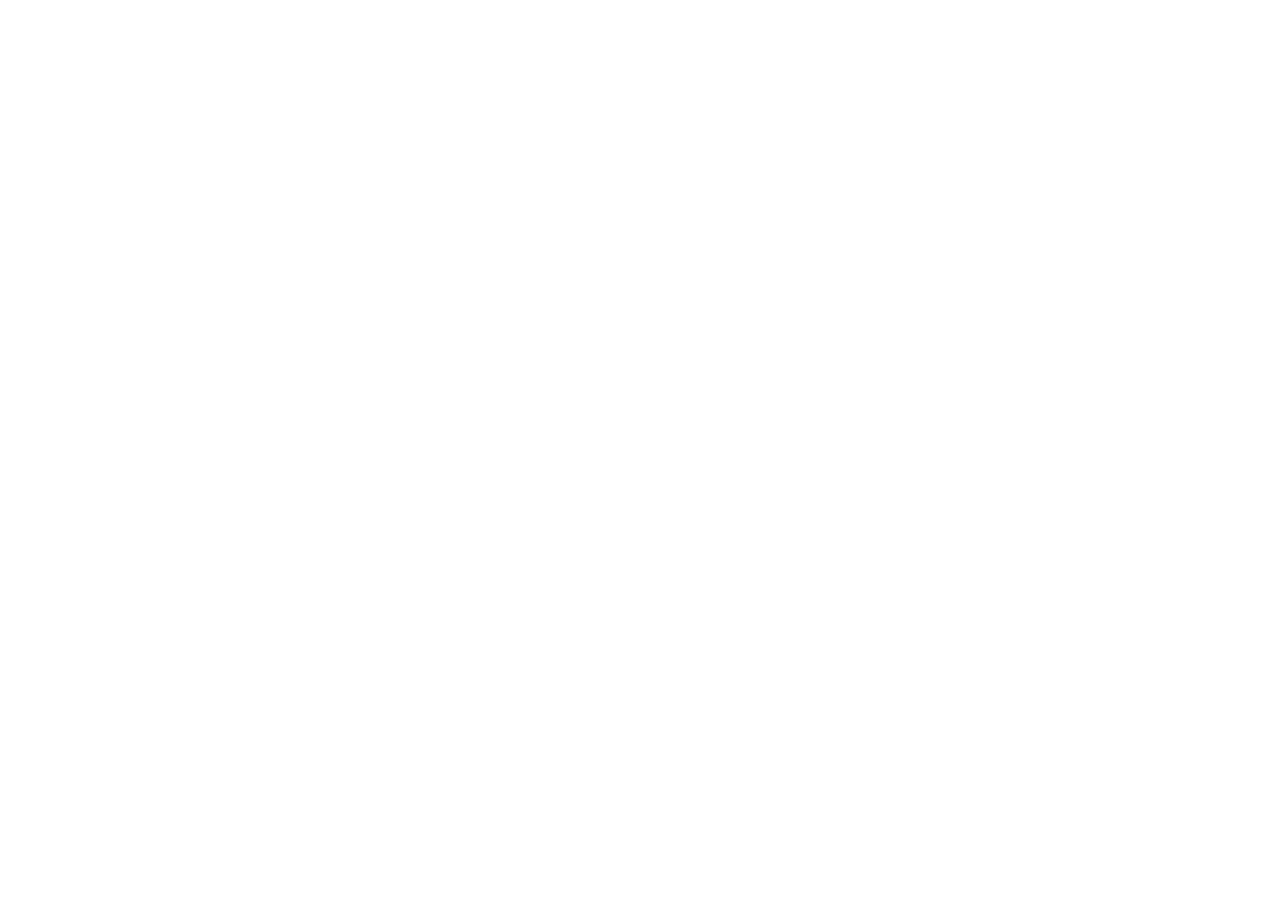
==== index.html @ bdfa8795 "Day 1 - Making GuitHub Repo + index.html file" ====
<!DOCTYPE html>
<html lang="en">
<head>
    <meta charset="UTF-8">
    <meta http-equiv="X-UA-Compatible" content="IE=edge">
    <meta name="viewport" content="width=device-width, initial-scale=1.0">
    <title>Document</title>
</head>
<body>
    
</body>
</html>
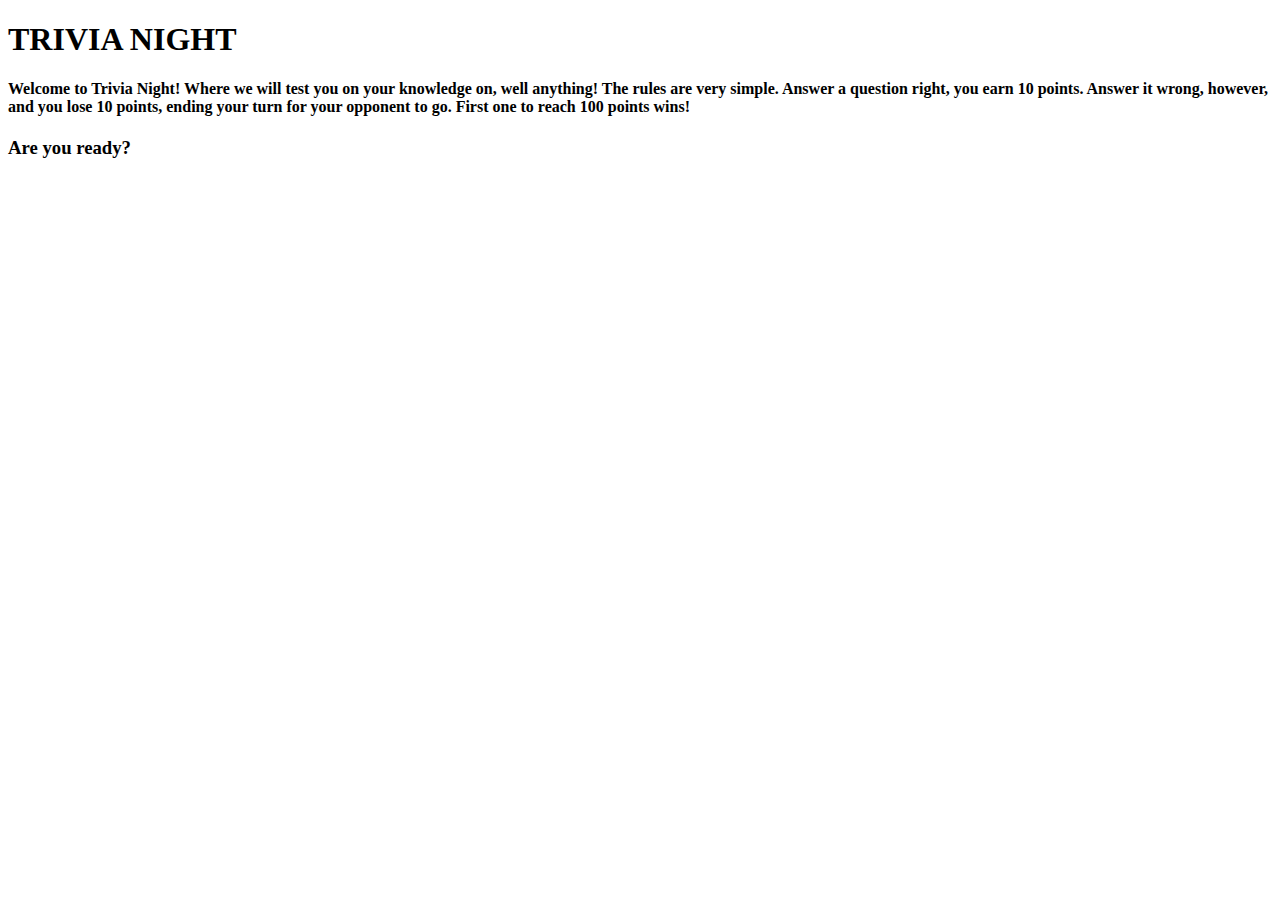
==== commit 4bd5eaf9: "git addd. cd . cd .." ====
--- a/index.html
+++ b/index.html
@@ -5,8 +5,22 @@
     <meta http-equiv="X-UA-Compatible" content="IE=edge">
     <meta name="viewport" content="width=device-width, initial-scale=1.0">
     <title>Document</title>
+    <link rel="stylesheet" href="style.css">
+    <script src="script.js"></script>
 </head>
 <body>
-    
+    <h1>TRIVIA NIGHT</h1>
+
+    <div>
+        <h4>Welcome to Trivia Night! Where we will test you on your knowledge on, well anything!
+            The rules are very simple. Answer a question right, you earn 10 points. Answer it wrong, 
+            however, and you lose 10 points, ending your turn for your opponent to go. First one to reach 
+            100 points wins!
+        </h4>
+    </div>
+
+    <div>
+        <h3>Are you ready? </h3>
+    </div>
 </body>
 </html>
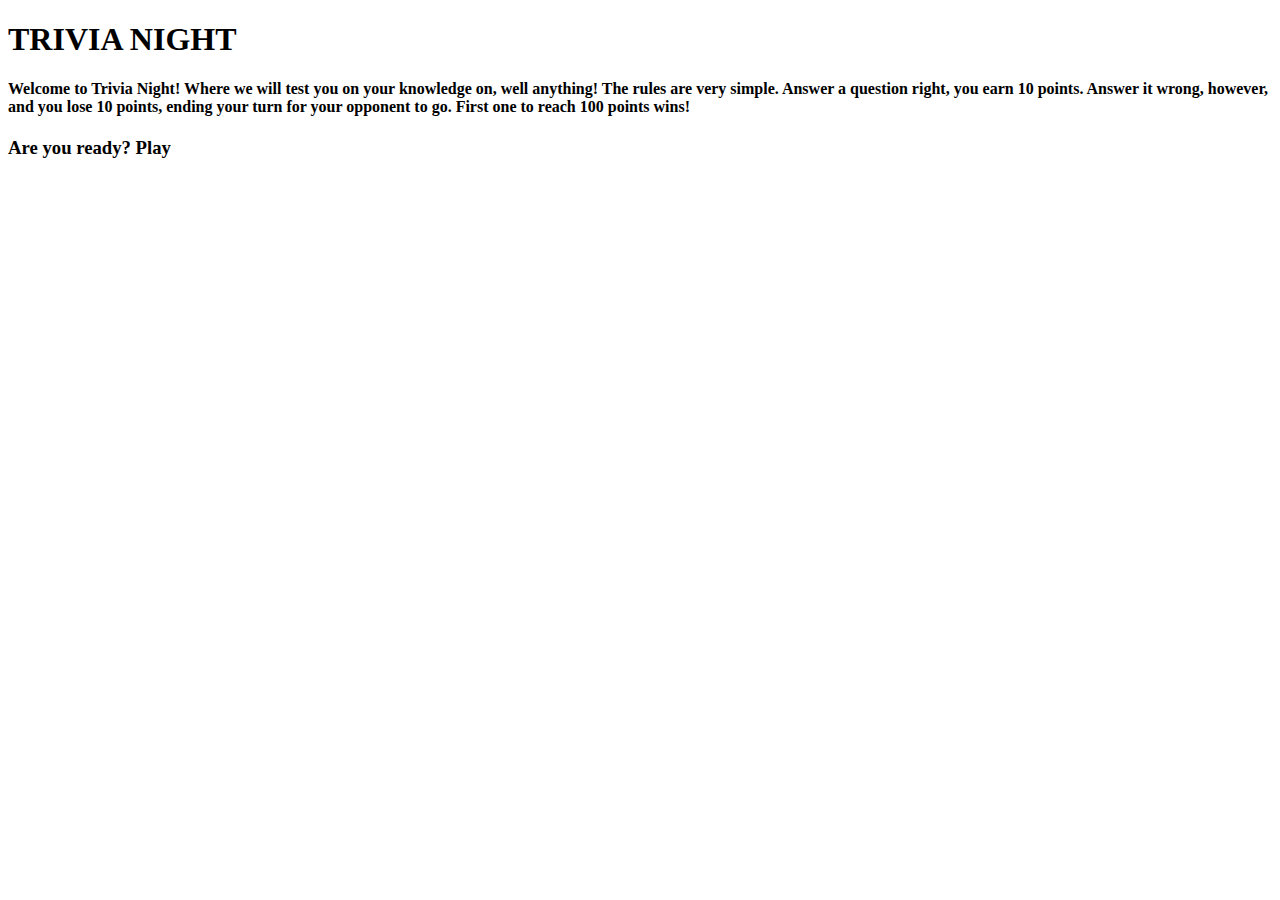
==== commit e3b4d74c: "Day 1  - 1st page created" ====
--- a/index.html
+++ b/index.html
@@ -20,7 +20,7 @@
     </div>
 
     <div>
-        <h3>Are you ready? </h3>
+        <h3>Are you ready? Play </h3>
     </div>
 </body>
 </html>
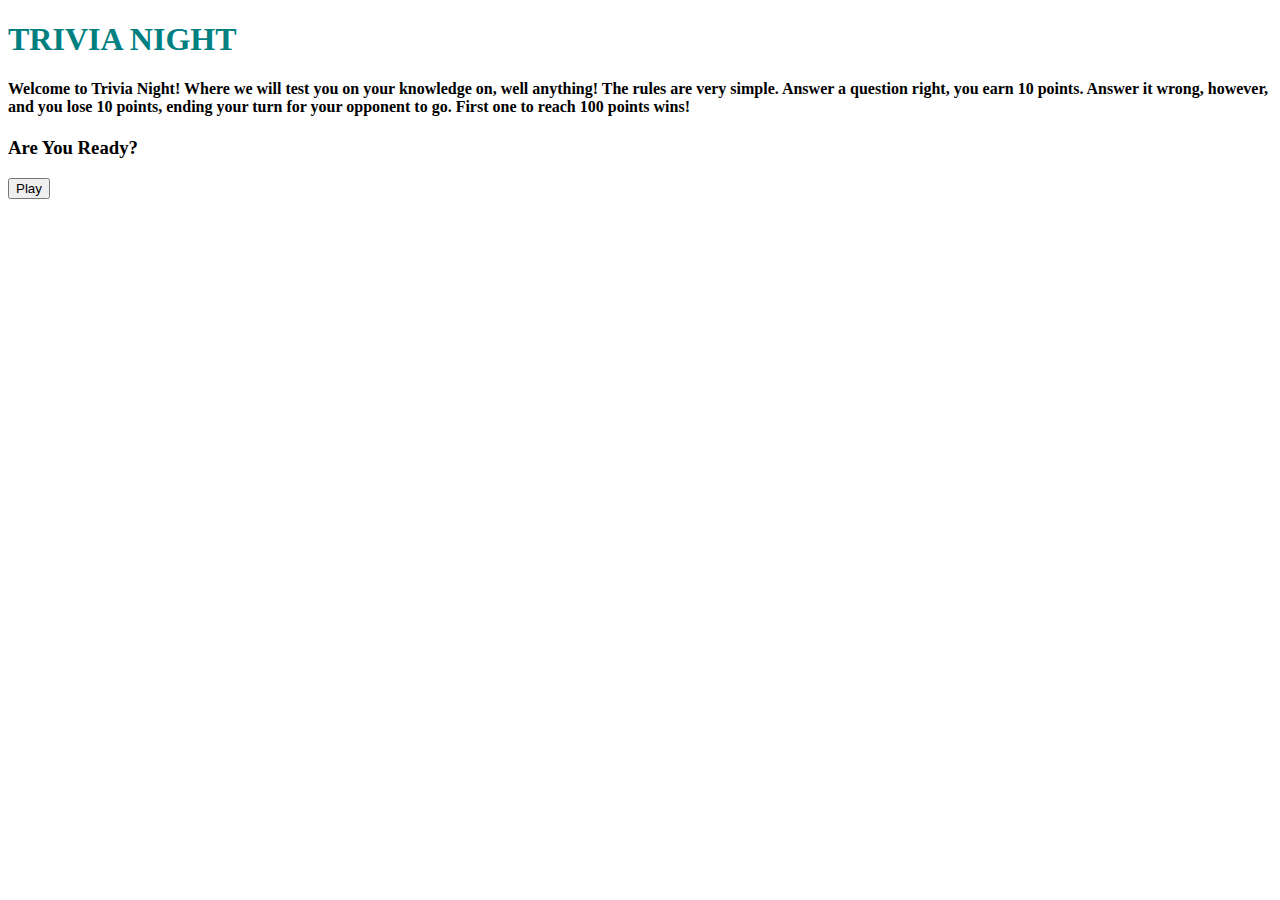
==== commit 17fe7333: "Day 2 pt.1 - Fetched Data and displayed to DOM" ====
--- a/index.html
+++ b/index.html
@@ -6,10 +6,10 @@
     <meta name="viewport" content="width=device-width, initial-scale=1.0">
     <title>Document</title>
     <link rel="stylesheet" href="style.css">
-    <script src="script.js"></script>
+    <script defer src="script.js"></script>
 </head>
 <body>
-    <h1>TRIVIA NIGHT</h1>
+    <h1 id='index1'>TRIVIA NIGHT</h1>
 
     <div>
         <h4>Welcome to Trivia Night! Where we will test you on your knowledge on, well anything!
@@ -19,8 +19,28 @@
         </h4>
     </div>
 
+    <h3>Are You Ready?</h3>
+    <button id="button" >Play</button>
+    <!-- <a href="game.html">PLAY</a> -->
+
+    <section id='main-game'>
+        
+    </section>
+
     <div>
-        <h3>Are you ready? Play </h3>
+        <!-- <input type="radio" id="choice1" name="choice1" value="choice1">
+        <label for="choice1">choice1</label><br>
+        <input type="radio" id="choice2" name="choice2" value="choice2">
+        <label for="choice2">choice2</label><br>
+        <input type="radio" id="choice3" name="choice3" value="choice3">
+        <label for="choice3">choice3</label><br>
+        <input type="radio" id="choice4" name="choice4" value="choice4">
+        <label for="choice4">choice4</label> -->
     </div>
+
+    <section class='choices'>
+
+    </section>
+
 </body>
 </html>
--- a/style.css
+++ b/style.css
@@ -0,0 +1,11 @@
+#index1 {
+    color: teal;
+}
+
+#index2 {
+    color: red;
+}
+
+#choice4{
+    color: purple;
+}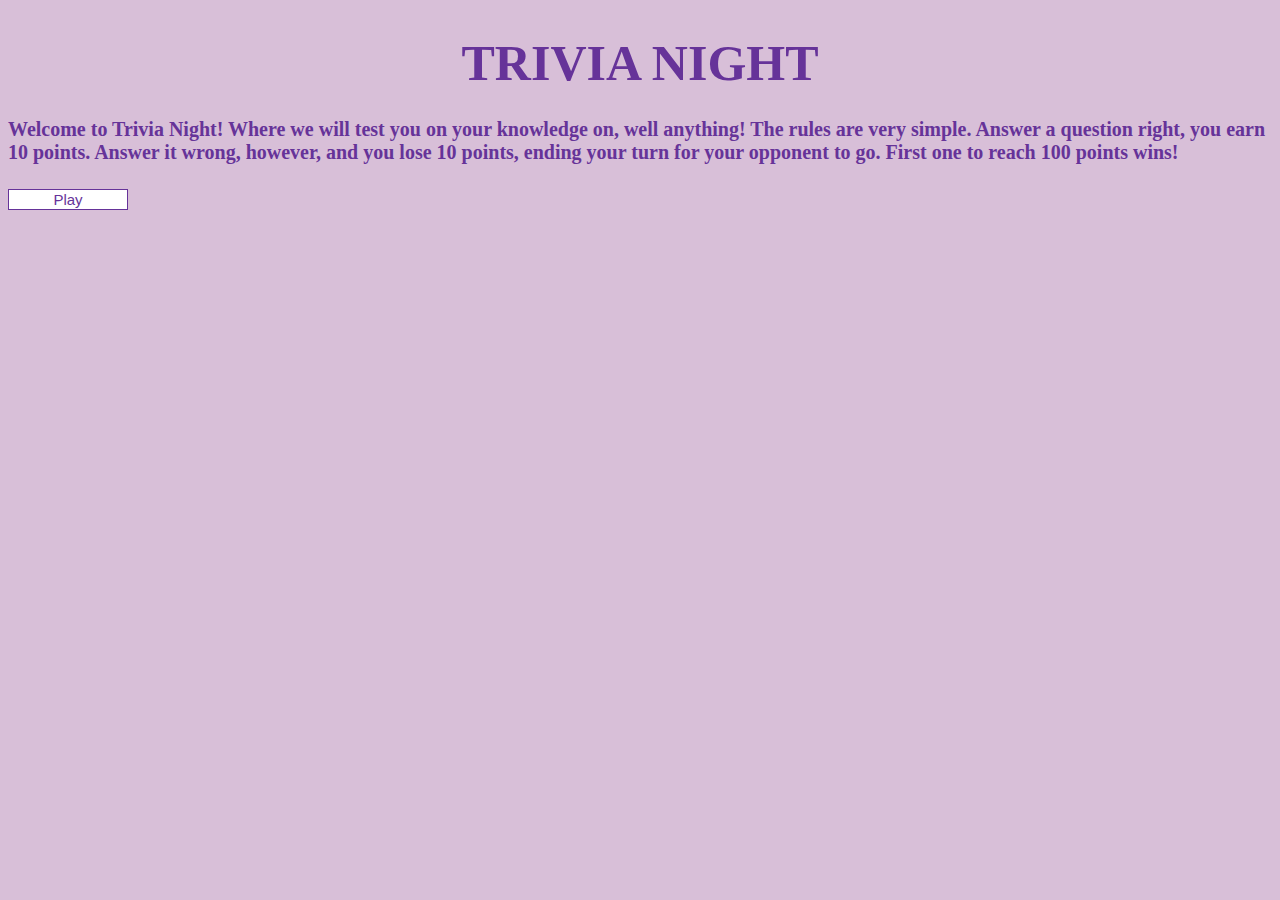
==== commit 34aefe88: "Day 4ppt.1-- included opponent function for questions & answers" ====
--- a/index.html
+++ b/index.html
@@ -18,9 +18,8 @@
             100 points wins!
         </h4>
     </div>
-
-    <h3>Are You Ready?</h3>
-    <button id="button" >Play</button>
+    
+    <button class='ready' id="button" >Play</button>
     <!-- <a href="game.html">PLAY</a> -->
 
     <section id='main-game'>
@@ -44,3 +43,4 @@
 
 </body>
 </html>
+
--- a/style.css
+++ b/style.css
@@ -1,11 +1,106 @@
-#index1 {
-    color: teal;
+:root {
+  background-color:thistle;
 }
 
-#index2 {
-    color: red;
+/* * {
+  box-sizing: border-box;
+  margin: 0;
+  padding: 0;
+  color: #333;
+} */
+
+
+
+h1 {
+  font-size: 50px;
+  color:rebeccapurple;
+  margin-bottom: 10px;
+  text-align: center;
 }
 
-#choice4{
-    color: purple;
-}+/* h1 > span {
+  font-size: 2.4rem;
+  font-weight: 500;
+} */
+
+h3 {
+  text-align: center;
+  font-size: 20px;
+}
+
+h4 {
+    color:rebeccapurple;
+    font-size: 20px;
+    margin-bottom:25px;
+}
+
+/* UTILITIES */
+
+/* .container {
+  width: 100vw;
+  height: 100vh;
+  display: flex;
+  justify-content: center;
+  align-items: center;
+  max-width: 80rem;
+  margin: 0 auto;
+} */
+
+/* .container > * {
+  width: 100%;
+}
+
+.flex-column {
+  display: flex;
+  flex-direction: column;
+}
+
+.flex-center {
+  justify-content: center;
+  align-items: center;
+}
+
+.justify-center {
+  justify-content: center;
+}
+
+.text-center {
+  text-align: center;
+}
+
+.hidden {
+  display: none;
+} */
+
+/* BUTTONS */
+button {
+  font-size: 15px;
+  width: 120px;
+  text-align: center;
+  border: 1px solid rebeccapurple;
+  color:rebeccapurple;
+  margin: auto;
+  background-color: white;
+}
+
+button:hover {
+  cursor: pointer;
+  box-shadow:0 10px 10px 0 rebeccapurple;
+}
+
+/* button[disabled]:hover {
+    cursor: not-allowed;
+    box-shadow: none;
+    transform: none;
+  } */
+
+
+/* ELEMENTS THAT APPEAR AFTER MANIPULATING THE DOM: */
+
+
+
+#score {
+    font-size: 30px;
+}
+
+
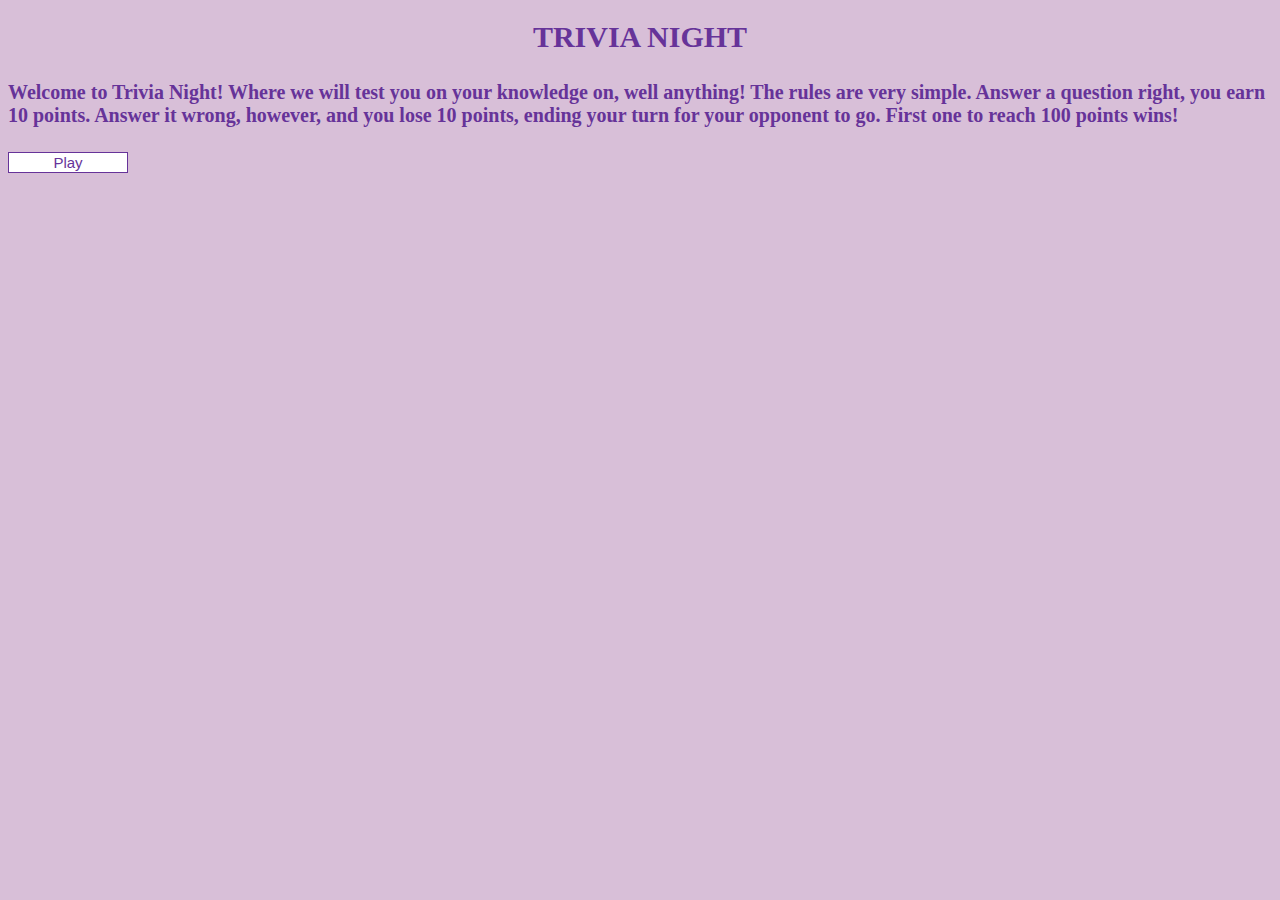
==== commit 64ee7c08: "Day 4pt. 3 - finished opponent's turn (question/answer display, answer check) / included a functino " ====
--- a/index.html
+++ b/index.html
@@ -8,7 +8,7 @@
     <link rel="stylesheet" href="style.css">
     <script defer src="script.js"></script>
 </head>
-<body>
+<body id='body'>
     <h1 id='index1'>TRIVIA NIGHT</h1>
 
     <div>
@@ -18,7 +18,7 @@
             100 points wins!
         </h4>
     </div>
-    
+
     <button class='ready' id="button" >Play</button>
     <!-- <a href="game.html">PLAY</a> -->
 
@@ -26,21 +26,6 @@
         
     </section>
 
-    <div>
-        <!-- <input type="radio" id="choice1" name="choice1" value="choice1">
-        <label for="choice1">choice1</label><br>
-        <input type="radio" id="choice2" name="choice2" value="choice2">
-        <label for="choice2">choice2</label><br>
-        <input type="radio" id="choice3" name="choice3" value="choice3">
-        <label for="choice3">choice3</label><br>
-        <input type="radio" id="choice4" name="choice4" value="choice4">
-        <label for="choice4">choice4</label> -->
-    </div>
-
-    <section class='choices'>
-
-    </section>
-
 </body>
 </html>
 
--- a/style.css
+++ b/style.css
@@ -10,13 +10,6 @@
 } */
 
 
-
-h1 {
-  font-size: 50px;
-  color:rebeccapurple;
-  margin-bottom: 10px;
-  text-align: center;
-}
 
 /* h1 > span {
   font-size: 2.4rem;
@@ -99,8 +92,11 @@
 
 
 
-#score {
+#score,#opponent-score, h1 {
     font-size: 30px;
+    color:rebeccapurple;
+    margin-bottom: 10px;
+    text-align: center;
 }
 
 
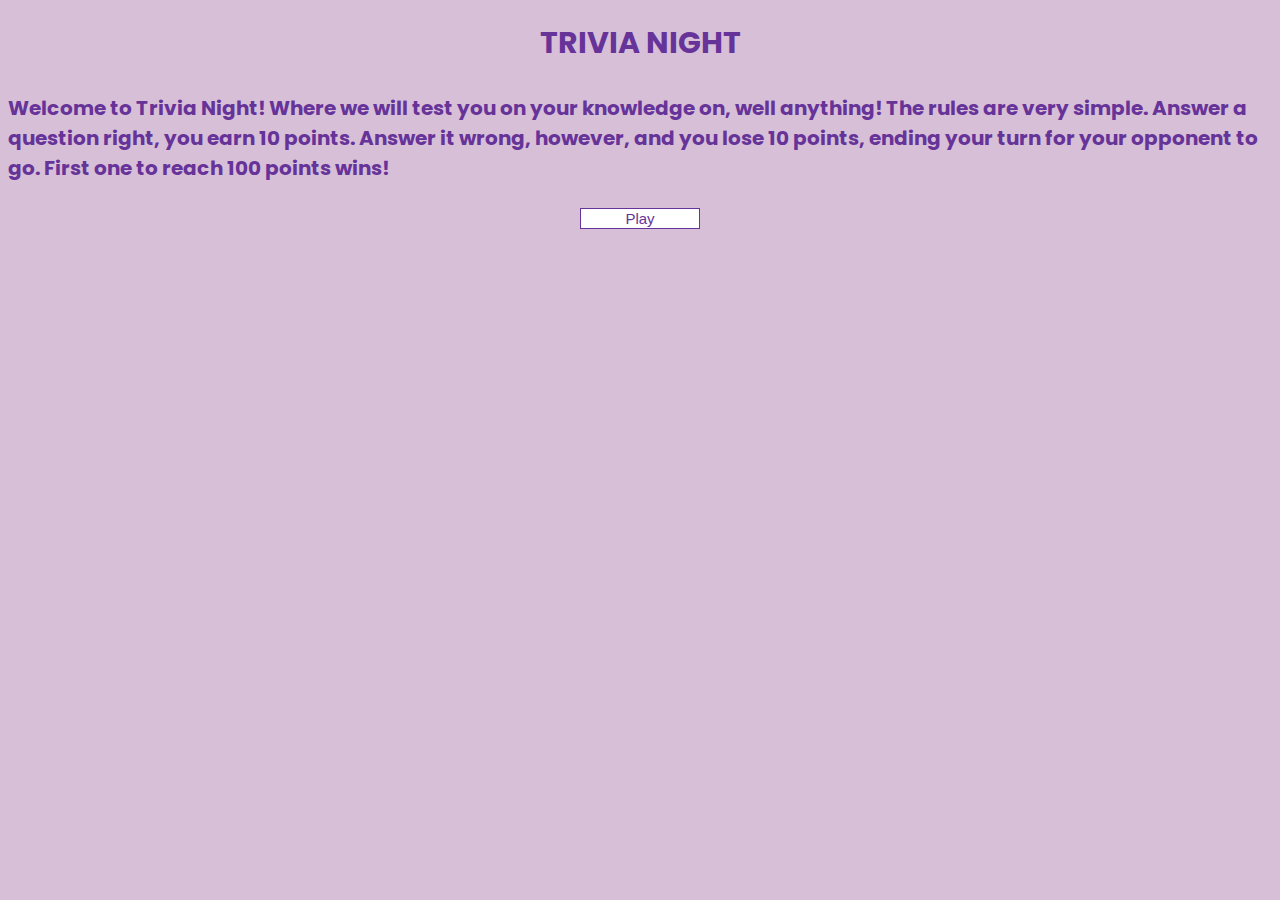
==== commit 41245e21: "Day 5 pt.1 - added some styling (imported google fonts), inlcuded reload functionality to my replay " ====
--- a/index.html
+++ b/index.html
@@ -6,6 +6,8 @@
     <meta name="viewport" content="width=device-width, initial-scale=1.0">
     <title>Document</title>
     <link rel="stylesheet" href="style.css">
+    <link rel="preconnect" href="https://fonts.gstatic.com">
+    <link href="https://fonts.googleapis.com/css2?family=Poppins:wght@300&display=swap" rel="stylesheet">
     <script defer src="script.js"></script>
 </head>
 <body id='body'>
@@ -19,8 +21,7 @@
         </h4>
     </div>
 
-    <button class='ready' id="button" >Play</button>
-    <!-- <a href="game.html">PLAY</a> -->
+    <div id='playdiv'><button class='ready' id="button" >Play</button></div>
 
     <section id='main-game'>
         
--- a/style.css
+++ b/style.css
@@ -2,78 +2,36 @@
   background-color:thistle;
 }
 
-/* * {
-  box-sizing: border-box;
-  margin: 0;
-  padding: 0;
-  color: #333;
-} */
-
-
-
-/* h1 > span {
-  font-size: 2.4rem;
-  font-weight: 500;
-} */
+h1 {
+    font-family: 'Poppins', sans-serif;
+}
 
 h3 {
   text-align: center;
   font-size: 20px;
+  font-family: 'Poppins', sans-serif;
 }
 
 h4 {
     color:rebeccapurple;
     font-size: 20px;
     margin-bottom:25px;
+    font-family: 'Poppins', sans-serif;
 }
 
-/* UTILITIES */
 
-/* .container {
-  width: 100vw;
-  height: 100vh;
-  display: flex;
-  justify-content: center;
-  align-items: center;
-  max-width: 80rem;
-  margin: 0 auto;
-} */
+button {
+  font-size: 15px;
+  text-align: center;
+  width: 120px;
+  background-color: white;
+  border: 1px solid rebeccapurple;
+  color:rebeccapurple;
 
-/* .container > * {
-  width: 100%;
 }
 
-.flex-column {
-  display: flex;
-  flex-direction: column;
-}
-
-.flex-center {
-  justify-content: center;
-  align-items: center;
-}
-
-.justify-center {
-  justify-content: center;
-}
-
-.text-center {
-  text-align: center;
-}
-
-.hidden {
-  display: none;
-} */
-
-/* BUTTONS */
-button {
-  font-size: 15px;
-  width: 120px;
-  text-align: center;
-  border: 1px solid rebeccapurple;
-  color:rebeccapurple;
-  margin: auto;
-  background-color: white;
+#playdiv{
+    text-align: center;
 }
 
 button:hover {
@@ -81,11 +39,6 @@
   box-shadow:0 10px 10px 0 rebeccapurple;
 }
 
-/* button[disabled]:hover {
-    cursor: not-allowed;
-    box-shadow: none;
-    transform: none;
-  } */
 
 
 /* ELEMENTS THAT APPEAR AFTER MANIPULATING THE DOM: */
@@ -99,4 +52,14 @@
     text-align: center;
 }
 
+#main-game {
+    font-family: 'Poppins', sans-serif;
+    color:rebeccapurple;
+}
 
+#opponent-section {
+    font-family: 'Poppins', sans-serif;
+    color:rebeccapurple;
+}
+
+
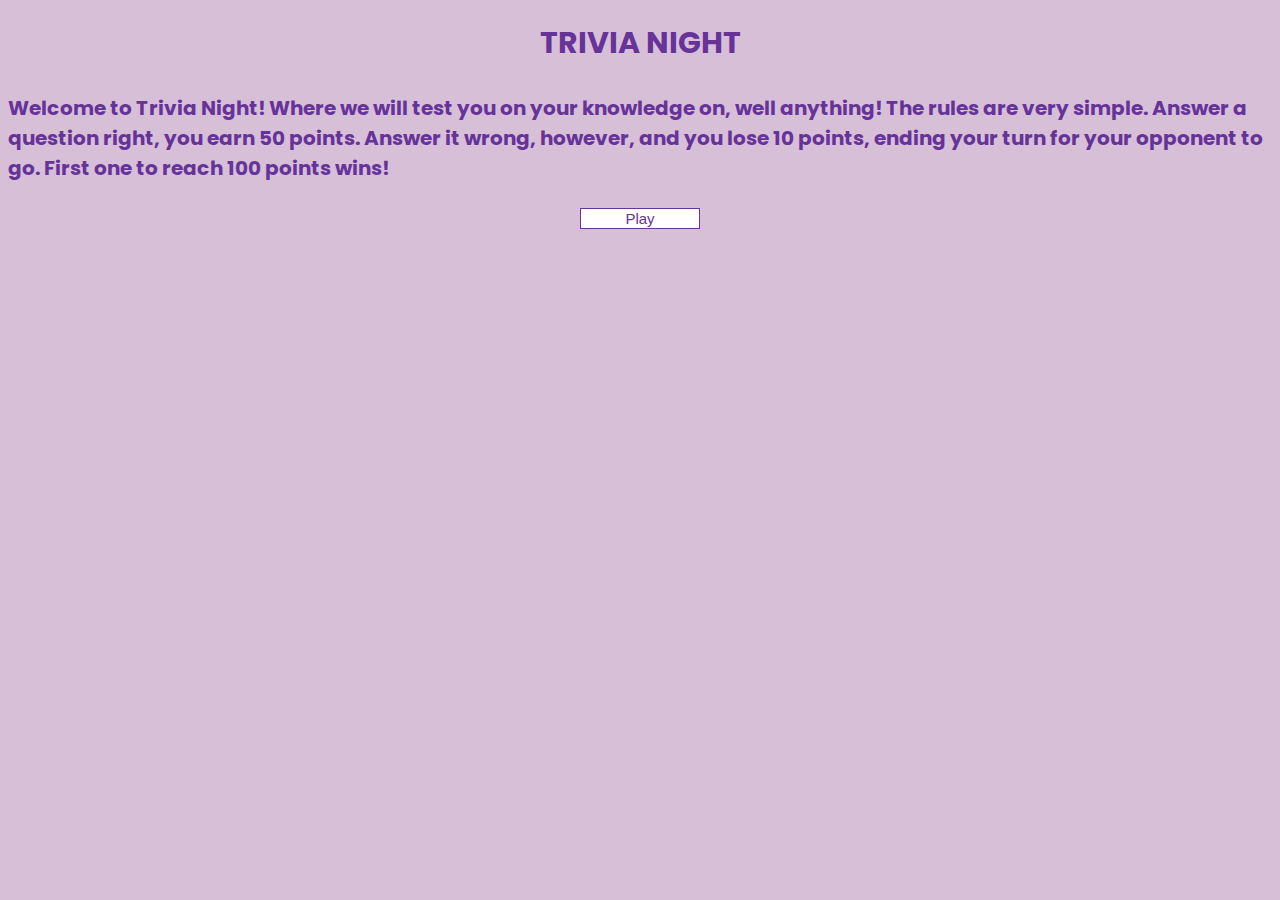
==== commit 53237120: "Day 5 pt.2 - included a round counter at the top of my code and incremented it in my round function " ====
--- a/index.html
+++ b/index.html
@@ -15,7 +15,7 @@
 
     <div>
         <h4>Welcome to Trivia Night! Where we will test you on your knowledge on, well anything!
-            The rules are very simple. Answer a question right, you earn 10 points. Answer it wrong, 
+            The rules are very simple. Answer a question right, you earn 50 points. Answer it wrong, 
             however, and you lose 10 points, ending your turn for your opponent to go. First one to reach 
             100 points wins!
         </h4>
